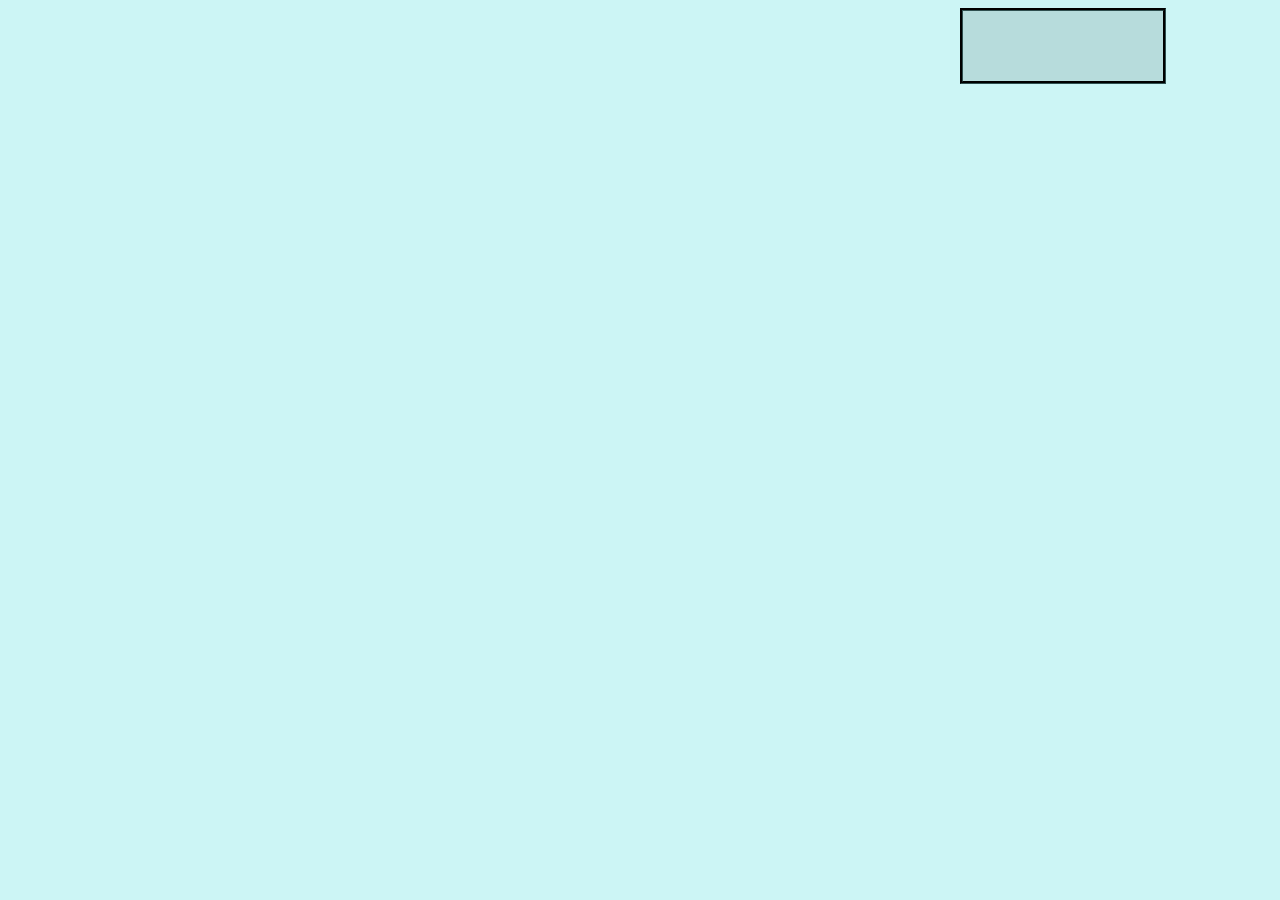
==== projects/FindThePenguins/index.html @ 7bd18c13 "update" ====
<!DOCTYPE html>
<html lang="en">
    <head>
        <title>Find the Penguins</title>
        <meta charset="utf-8">
        <link href="css/index.css" rel="stylesheet" type="text/css"/>
        <script src="https://ajax.googleapis.com/ajax/libs/jquery/1.11.3/jquery.min.js"></script>
    </head>
    <body>
        <div id='score'></div>
        <div id="gameholder">
            <div id="title"></div>
            <div id="mound1" class = 'mound'></div>
            <div id="mound2" class = 'mound'></div>
            <div id="mound3" class = 'mound'></div>
            <div id="mound4" class = 'mound'></div>
            <div id="mound5" class = 'mound'></div>
            <div id="mound6" class = 'mound'></div>
            <div id="mound7" class = 'mound'></div>
            <div id="mound8" class = 'mound'></div>
            <div id="mound9" class = 'mound'></div>
        </div>
        <script type="text/javascript" src="js/index.js"></script>
    </body>
</html>
---- projects/FindThePenguins/css/index.css ----
body {
    background-color: #ccf5f5;
}

#gameholder {
    width: 600px;
    margin-left: auto;
    margin-right: auto;
}

#title {
    width: 600px;
    height: 150px;
    background-image:url('/images/penguin_title.png');
}

#score {
    width: 200px;
    height: 70px;
    position: absolute;
    left: 75%;
    border: 3px groove darkslategrey;
    text-align: center;
    font-family: Comic Sans MS;
    font-size: 1.5em;
    font-weight: 800;
    color: darkslategrey;
    text-shadow: 2px 2px lightgrey;
    background-color: rgba(0, 0, 0, .1);
}

#mound1:hover {
    background-image:url('/images/mound_1_hover.png');
    cursor: pointer;
}
.penguin1 {
    background-image:url('/images/penguin_1.png')!important;
}
#mound1 {
    width: 200px;
    height: 200px;
    float: left;
    background-image:url('/images/mound_1.png');
}
#mound2:hover {
    background-image:url('/images/mound_2_hover.png');
    cursor: pointer;
}
.penguin2 {
    background-image:url('/images/penguin_2.png')!important;
}
#mound2 {
    width: 200px;
    height: 200px;
    float: left;
    background-image:url('/images/mound_2.png');
}
#mound3:hover {
    background-image:url('/images/mound_3_hover.png');
    cursor: pointer;
}
.penguin3 {
    background-image:url('/images/penguin_3.png')!important;
}
#mound3 {
    width: 200px;
    height: 200px;
    float: left;
    background-image:url('/images/mound_3.png');
}
#mound4:hover {
    background-image:url('/images/mound_4_hover.png');
    cursor: pointer;
}
.penguin4 {
    background-image:url('/images/penguin_4.png')!important;
}
#mound4 {
    width: 200px;
    height: 200px;
    float: left;
    background-image:url('/images/mound_4.png');
}
#mound5:hover {
    background-image:url('/images/mound_5_hover.png');
    cursor: pointer;
}
.penguin5 {
    background-image:url('/images/penguin_5.png')!important;
}
#mound5 {
    width: 200px;
    height: 200px;
    float: left;
    background-image:url('/images/mound_5.png');
}
#mound6:hover {
    background-image:url('/images/mound_6_hover.png');
    cursor: pointer;
}
.penguin6 {
    background-image:url('/images/penguin_6.png')!important;
}
#mound6 {
    width: 200px;
    height: 200px;
    float: left;
    background-image:url('/images/mound_6.png');
}
#mound7:hover {
    background-image:url('/images/mound_7_hover.png');
    cursor: pointer;
}
.penguin7 {
    background-image:url('/images/penguin_7.png')!important;
}
#mound7 {
    width: 200px;
    height: 200px;
    float: left;
    background-image:url('/images/mound_7.png');
}
#mound8:hover {
    background-image:url('/images/mound_8_hover.png');
    cursor: pointer;
}
.penguin8 {
    background-image:url('/images/penguin_8.png')!important;
}
#mound8 {
    width: 200px;
    height: 200px;
    float: left;
    background-image:url('/images/mound_8.png');
}
#mound9:hover {
    background-image:url('/images/mound_9_hover.png');
    cursor: pointer;
}
.yeti {
    background-image:url('/images/yeti.png')!important;
}
#mound9 {
    width: 200px;
    height: 200px;
    float: left;
    background-image:url('/images/mound_9.png');
}
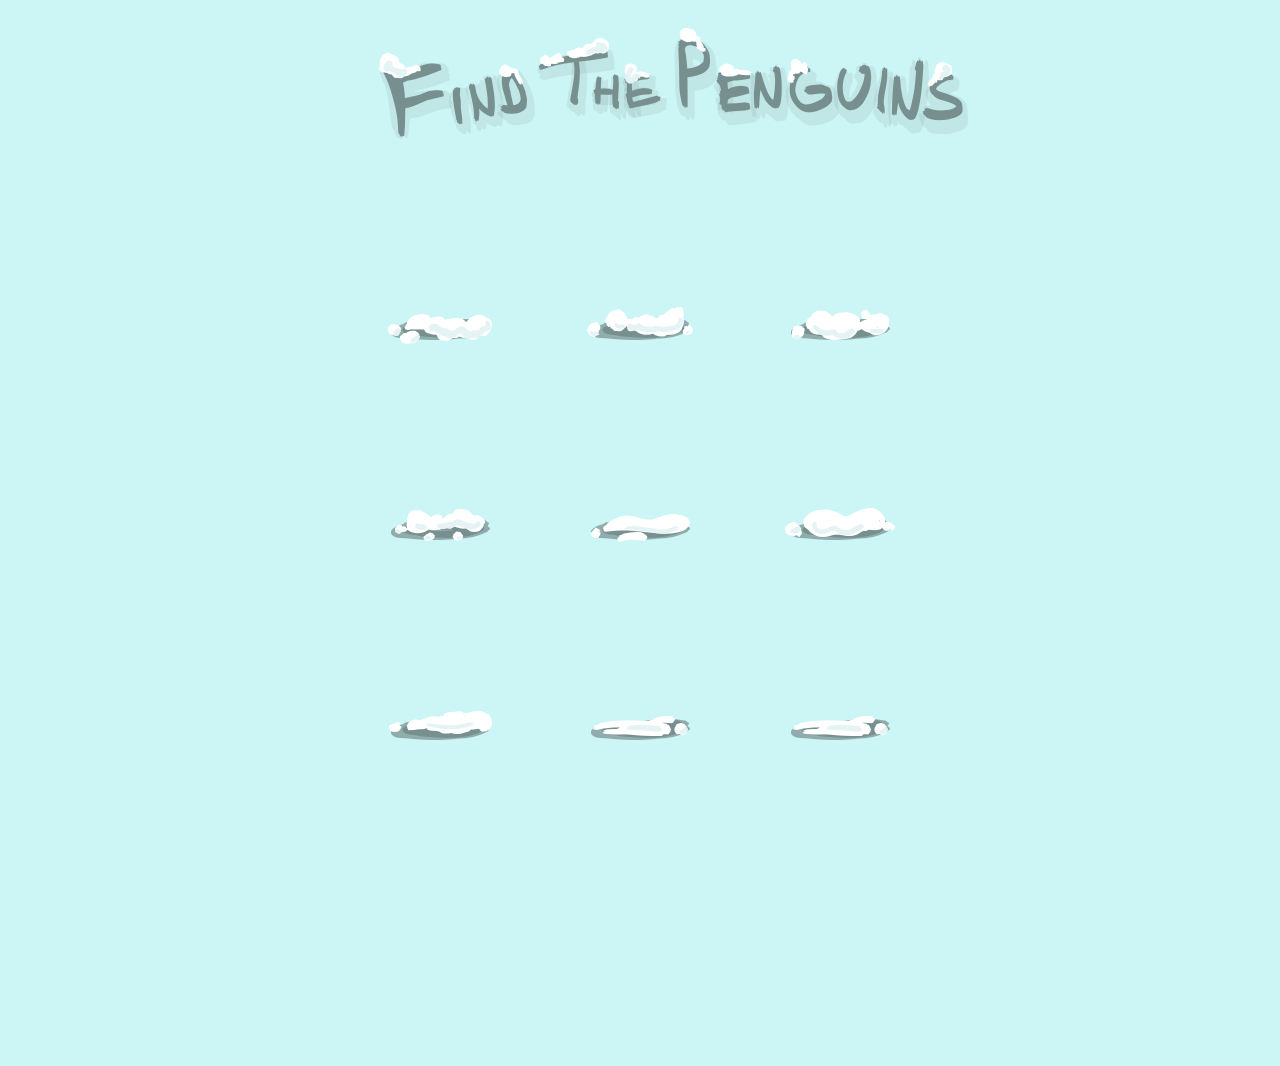
==== commit b95eea19: "update" ====
--- a/projects/FindThePenguins/index.html
+++ b/projects/FindThePenguins/index.html
@@ -5,21 +5,58 @@
         <meta charset="utf-8">
         <link href="css/index.css" rel="stylesheet" type="text/css"/>
         <script src="https://ajax.googleapis.com/ajax/libs/jquery/1.11.3/jquery.min.js"></script>
+        
     </head>
     <body>
-        <div id='score'></div>
-        <div id="gameholder">
+        <header>
             <div id="title"></div>
-            <div id="mound1" class = 'mound'></div>
-            <div id="mound2" class = 'mound'></div>
-            <div id="mound3" class = 'mound'></div>
-            <div id="mound4" class = 'mound'></div>
-            <div id="mound5" class = 'mound'></div>
-            <div id="mound6" class = 'mound'></div>
-            <div id="mound7" class = 'mound'></div>
-            <div id="mound8" class = 'mound'></div>
-            <div id="mound9" class = 'mound'></div>
-        </div>
+        </header>
+        <main id="gameholder">
+            <div id="one">
+                <div id="penguin1" class="penguin">
+                    <img src="images/penguin_1.png" id="img1">
+                </div>
+                <div id="penguin2" class="penguin">
+                    <img src="images/penguin_2.png" id="img2">
+                </div>
+                <div id="penguin3" class="penguin">
+                    <img src="images/penguin_3.png" id="img3">
+                </div>
+                <div id="penguin4" class= "penguin">
+                    <img src="images/penguin_4.png" id="img4">
+                </div>
+                <div id="penguin5" class="penguin">
+                    <img src="images/penguin_5.png" id="img5">
+                </div>
+                <div id="penguin6" class="penguin">
+                    <img src="images/penguin_6.png" id="img6">
+                </div>
+                <div id="penguin7" class="penguin">
+                    <img src="images/penguin_7.png" id="img7">
+                </div>
+                <div id="penguin8" class="penguin">
+                    <img src="images/penguin_8.png" id="img8">
+                </div>
+                <div id="yeti">
+                    <img src="images/yeti.png" id="img9">
+                </div>
+            </div>
+            <div id="alert" class="alertbox">
+                <div class ="alertcontent">
+                    <span class="exit">&times;</span>
+                        <p>Oops...Yeti showed up Game Over...Try Again</p>
+                        <a id ="button">New Game</a>
+                </div>
+            </div>
+        </main>
+        <aside class="scoreboard">
+            <div id="score">
+                Score<input type="text" id="count" placeholder="0" readonly/>
+            </div>
+            <div id = "highscore">
+                High Score<input type="text" id="count1" placeholder="0" readonly/>
+            </div>
+        </aside>
         <script type="text/javascript" src="js/index.js"></script>
     </body>
 </html>--- a/projects/FindThePenguins/css/index.css
+++ b/projects/FindThePenguins/css/index.css
@@ -4,6 +4,7 @@
 
 #gameholder {
     width: 600px;
+    height: 650px;
     margin-left: auto;
     margin-right: auto;
 }
@@ -11,138 +12,217 @@
 #title {
     width: 600px;
     height: 150px;
-    background-image:url('/images/penguin_title.png');
-}
-
-#score {
-    width: 200px;
+    position: relative;
+    left: 365px;
+    background-image:url(../images/penguin_title.png);
+}
+aside{
+    width:155px;
+    height: 250px;
+    position: relative;
+    bottom: 650px;
+    left: 1050px;
+    
+}
+#highscore{
+    width: 150px;
     height: 70px;
-    position: absolute;
-    left: 75%;
+    position: relative;
+    top: 90%;
     border: 3px groove darkslategrey;
     text-align: center;
     font-family: Comic Sans MS;
-    font-size: 1.5em;
-    font-weight: 800;
-    color: darkslategrey;
+    font-size: 20px;
+    color: black;
     text-shadow: 2px 2px lightgrey;
     background-color: rgba(0, 0, 0, .1);
 }
+#score {
+    width: 150px;
+    height: 70px;
+    position: relative;
+    top: 170px;
+    border: 3px groove darkslategrey;
+    text-align: center;
+    font-family: Comic Sans MS;
+    font-size: 20px;
+    color: black;
+    text-shadow: 2px 2px lightgrey;
+    background-color: rgba(0, 0, 0, .1);
+}
+#count, #count1{
+    width: 146px;
+    height: 35px;
+    position: relative;
+    bottom: 1px;
+    text-align: center;
+    font-family: Comic Sans MS;
+    font-size: 20px;
+    color: black;
+    text-shadow: 1px 1px lightgrey;
+    background-color: rgba(0, 0, 0, .1);
+}
+.alertbox{
+    display: none;
+    position: fixed;
+    z-index: 1;
+    padding-top: 100px;
+    left: 0;
+    top: 0;
+    width:100%;
+    height: 100%;
+    overflow: auto;
+    background-color: rgb(0,0,0);
+    background-color: rgba(0,0,0,0.4);
+}
+.alertcontent{
+    background-color: skyblue;
+    text-align: center;
+    margin: auto;
+    padding: 20px;
+    border: 1px solid #888;
+    width: 380px;
+    height:100px;
+}
+.exit{
+    color: #aaaaaa;
+    float: right;
+    font-size: 28px;
+    font-weight: bold;
+}
+.exit:hover,.exit:focus {
+    color: #000;
+    text-decoration: none;
+    cursor: pointer;
+}
+#button{
+  font: bold 11px Arial;
+  text-decoration: none;
+  cursor: pointer;
+  background-color: #EEEEEE;
+  color: #333333;
+  padding: 2px 6px 2px 6px;
+  border-top: 1px solid #CCCCCC;
+  border-right: 1px solid #333333;
+  border-bottom: 1px solid #333333;
+  border-left: 1px solid #CCCCCC;
+  position: relative;
+  top: 20px;
+}
+/*
+#penguin1:hover {
+    background-image:url('../images/mound_1_hover.png');
+    cursor: pointer;
+}
+*/
+#penguin1 {
+    width: 200px;
+    height: 200px;
+    float: left;
+    background-image:url('../images/mound_1.png');
+}
+#img1,#img2,#img3,#img4,#img5,#img6,#img7,#img8,#img9{
+    visibility: hidden;
+}
+/*
+#penguin2:hover {
+    background-image:url('../images/mound_2_hover.png');
+    cursor: pointer;
+}
+*/
+#penguin2 {
+    width: 200px;
+    height: 200px;
+    float: left;
+    background-image:url('../images/mound_2.png');
+}
+/*
+#penguin3:hover {
+    background-image:url('../images/mound_3_hover.png');
+    cursor: pointer;
+}
+*/
+#penguin3 {
+    width: 200px;
+    height: 200px;
+    float: left;
+    background-image:url('../images/mound_3.png');
+}
+/*
+#penguin4:hover {
+    background-image:url('../images/mound_4_hover.png');
+    cursor: pointer;
+}
+*/
+#penguin4 {
+    width: 200px;
+    height: 200px;
+    float: left;
+    background-image:url('../images/mound_4.png');
+}
+/*
+#penguin5:hover {
+    background-image:url('../images/mound_5_hover.png');
+    cursor: pointer;
+}
+*/
+#penguin5 {
+    width: 200px;
+    height: 200px;
+    float: left;
+    background-image:url('../images/mound_5.png');
+}
+/*
+#penguin6:hover {
+    background-image:url('../images/mound_6_hover.png');
+    cursor: pointer;
+}
+*/
+#penguin6 {
+    width: 200px;
+    height: 200px;
+    float: left;
+    background-image:url('../images/mound_6.png');
+}
+/*
+#penguin7:hover {
+    background-image:url('../images/mound_7_hover.png');
+    cursor: pointer;
+}
+*/
+#penguin7 {
+    width: 200px;
+    height: 200px;
+    float: left;
+    background-image:url('../images/mound_7.png');
+}
+/*
+#penguin8:hover {
+    background-image:url('../images/mound_8_hover.png');
+    cursor: pointer;
+}
+*/
+#penguin8 {
+    width: 200px;
+    height: 200px;
+    float: left;
+    background-image:url('../images/mound_8.png');
+}
+/*
+#yeti:hover {
+    background-image:url('../images/mound_9_hover.png');
+    cursor: pointer;
+}
+*/
+#yeti {
+    width: 200px;
+    height: 200px;
+    float: left;
+    background-image:url('../images/mound_8.png');
+}
 
-#mound1:hover {
-    background-image:url('/images/mound_1_hover.png');
-    cursor: pointer;
-}
-.penguin1 {
-    background-image:url('/images/penguin_1.png')!important;
-}
-#mound1 {
-    width: 200px;
-    height: 200px;
-    float: left;
-    background-image:url('/images/mound_1.png');
-}
-#mound2:hover {
-    background-image:url('/images/mound_2_hover.png');
-    cursor: pointer;
-}
-.penguin2 {
-    background-image:url('/images/penguin_2.png')!important;
-}
-#mound2 {
-    width: 200px;
-    height: 200px;
-    float: left;
-    background-image:url('/images/mound_2.png');
-}
-#mound3:hover {
-    background-image:url('/images/mound_3_hover.png');
-    cursor: pointer;
-}
-.penguin3 {
-    background-image:url('/images/penguin_3.png')!important;
-}
-#mound3 {
-    width: 200px;
-    height: 200px;
-    float: left;
-    background-image:url('/images/mound_3.png');
-}
-#mound4:hover {
-    background-image:url('/images/mound_4_hover.png');
-    cursor: pointer;
-}
-.penguin4 {
-    background-image:url('/images/penguin_4.png')!important;
-}
-#mound4 {
-    width: 200px;
-    height: 200px;
-    float: left;
-    background-image:url('/images/mound_4.png');
-}
-#mound5:hover {
-    background-image:url('/images/mound_5_hover.png');
-    cursor: pointer;
-}
-.penguin5 {
-    background-image:url('/images/penguin_5.png')!important;
-}
-#mound5 {
-    width: 200px;
-    height: 200px;
-    float: left;
-    background-image:url('/images/mound_5.png');
-}
-#mound6:hover {
-    background-image:url('/images/mound_6_hover.png');
-    cursor: pointer;
-}
-.penguin6 {
-    background-image:url('/images/penguin_6.png')!important;
-}
-#mound6 {
-    width: 200px;
-    height: 200px;
-    float: left;
-    background-image:url('/images/mound_6.png');
-}
-#mound7:hover {
-    background-image:url('/images/mound_7_hover.png');
-    cursor: pointer;
-}
-.penguin7 {
-    background-image:url('/images/penguin_7.png')!important;
-}
-#mound7 {
-    width: 200px;
-    height: 200px;
-    float: left;
-    background-image:url('/images/mound_7.png');
-}
-#mound8:hover {
-    background-image:url('/images/mound_8_hover.png');
-    cursor: pointer;
-}
-.penguin8 {
-    background-image:url('/images/penguin_8.png')!important;
-}
-#mound8 {
-    width: 200px;
-    height: 200px;
-    float: left;
-    background-image:url('/images/mound_8.png');
-}
-#mound9:hover {
-    background-image:url('/images/mound_9_hover.png');
-    cursor: pointer;
-}
-.yeti {
-    background-image:url('/images/yeti.png')!important;
-}
-#mound9 {
-    width: 200px;
-    height: 200px;
-    float: left;
-    background-image:url('/images/mound_9.png');
+@media (min-width: 992px){
+    .scoreboard{
+        margin-left: 20%;
+    }
 }